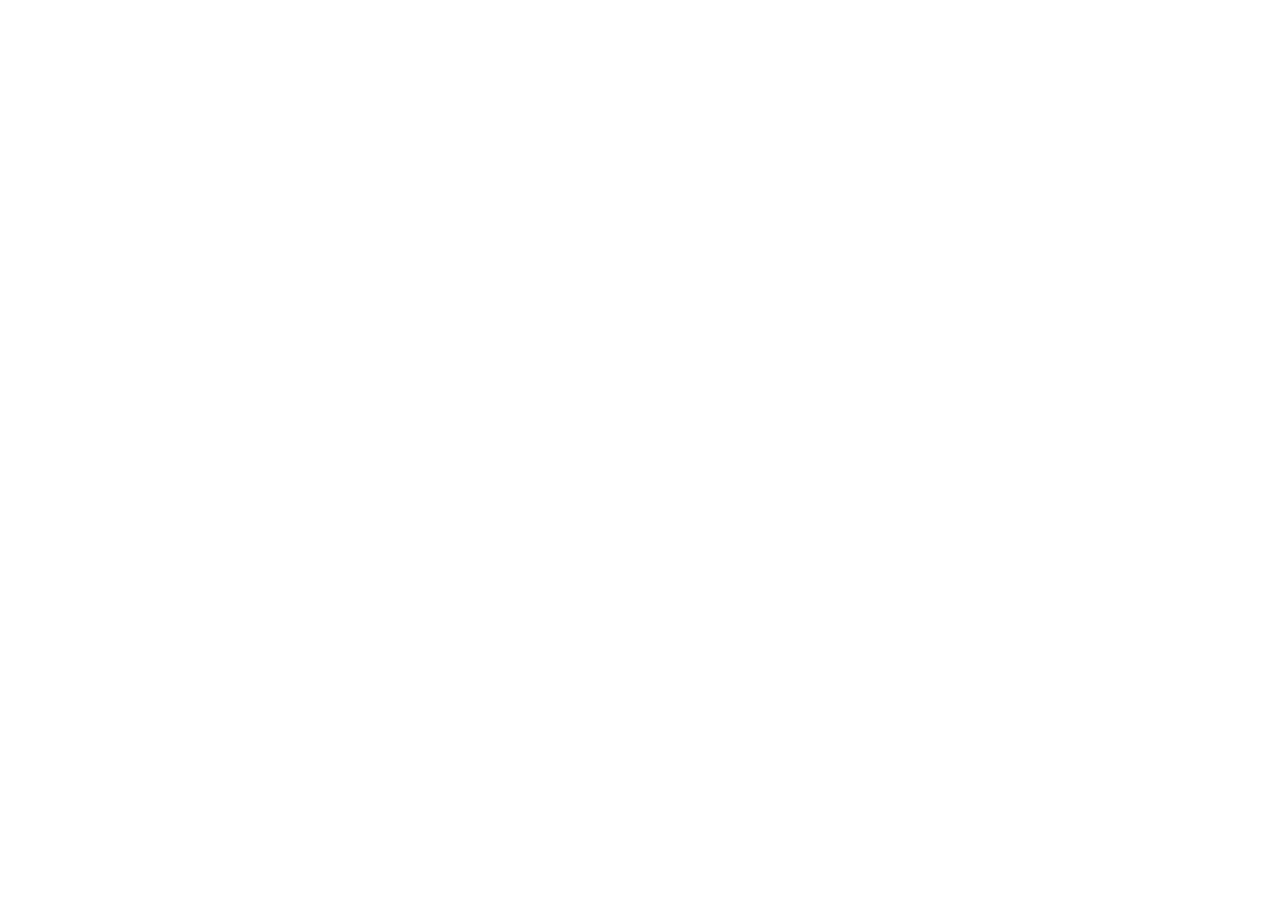
==== index.html @ dc9f0c4c "innitial commit" ====
<!DOCTYPE html>
<html lang="en">
<head>
    <meta charset="UTF-8">
    <meta name="viewport" content="width=device-width, initial-scale=1.0">
    <link rel="shortcut icon" href="assets/pokeball.png" type="image/x-icon">
    <title>Pokedex</title>
</head>
<body>
    
</body>
</html>
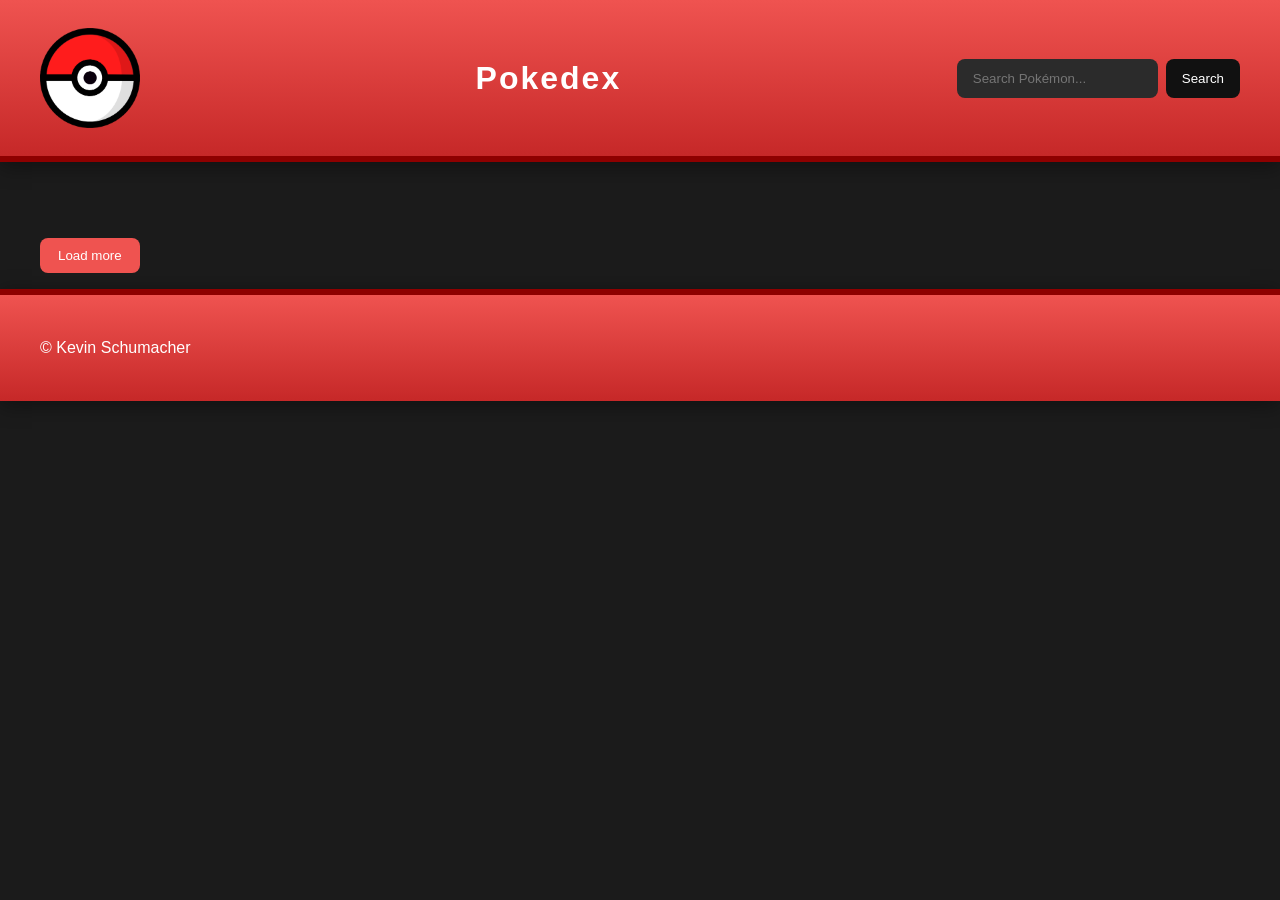
==== commit 800fa97d: "forgot to commit, projekt with comments, only function missing search bar" ====
--- a/index.html
+++ b/index.html
@@ -1,12 +1,65 @@
 <!DOCTYPE html>
 <html lang="en">
+
 <head>
     <meta charset="UTF-8">
     <meta name="viewport" content="width=device-width, initial-scale=1.0">
     <link rel="shortcut icon" href="assets/pokeball.png" type="image/x-icon">
     <title>Pokedex</title>
+
+    <link rel="stylesheet" href="style.css">
+    <link rel="stylesheet" href="styles/pokemontypes.css">
+
+    <script src="scripts/template.js" defer></script>
+    <script src="script.js" defer></script>
 </head>
+
 <body>
-    
+
+    <header class="header">
+        <div class="container header-content">
+            <img src="assets/pokeball.png" alt="Pokeball">
+            <h1 class="logo">Pokedex</h1>
+
+            <div class="search-container">
+                <input type="text" id="searchInput" placeholder="Search Pokémon..." aria-label="Search Pokémon">
+                <button id="searchBtn">Search</button>
+            </div>
+        </div>
+    </header>
+
+    <main class="container">
+        <!-- Spinner -->
+        <div id="spinner" class="spinner hidden"></div>
+
+        <!-- Pokémon Cards -->
+        <div id="pokemonContainer" class="card-grid"></div>
+
+        <!-- Pagination -->
+        <div class="load-more-container">
+            <button id="prevBtn" style="display:none;">Previous</button>
+            <button id="loadMoreBtn">Load more</button>
+        </div>
+    </main>
+
+    <!-- Detail Dialog -->
+    <dialog id="detailDialog" class="dialog">
+        <div id="detailContent"></div>
+
+        <div class="dialog-nav">
+            <button onclick="showPreviousPokemonInDialog()">⬅</button>
+            <button onclick="showNextPokemonInDialog()">➡</button>
+        </div>
+
+        <button onclick="closePokemonDetailDialog()">Close</button>
+    </dialog>
+
+    <footer class="footer">
+        <div class="container footer-content">
+            <p>© Kevin Schumacher</p>
+        </div>
+    </footer>
+
 </body>
+
 </html>
--- a/style.css
+++ b/style.css
@@ -0,0 +1,368 @@
+body {
+    margin: 0;
+    font-family: 'Segoe UI', sans-serif;
+    background: #1b1b1b;
+    color: white;
+}
+
+/* Hidden elements */
+.hidden {
+    display: none;
+}
+
+/* Container */
+.container {
+    max-width: 1200px;
+    margin: 0 auto;
+    padding: 16px;
+}
+
+/* Header & Footer */
+.header,
+.footer {
+    background: linear-gradient(180deg, #ef5350, #c62828);
+    border-bottom: 6px solid #8e0000;
+    box-shadow: 0 4px 20px rgba(0, 0, 0, 0.4);
+    color: white;
+    padding: 12px 16px;
+    text-align: center;
+}
+
+header img {
+    height: 100px;
+    width: 100px;
+}
+
+.footer {
+    border-top: 6px solid #8e0000;
+    border-bottom: none;
+}
+
+.header-content,
+.footer-content {
+    display: flex;
+    align-items: center;
+    justify-content: space-between;
+}
+
+.logo {
+    font-size: 2rem;
+    letter-spacing: 2px;
+}
+
+/* Search */
+.search-container {
+    display: flex;
+    gap: 8px;
+}
+
+#searchInput {
+    padding: 12px 16px;
+    border-radius: 8px;
+    border: none;
+    outline: none;
+    background: #2b2b2b;
+    color: white;
+    flex: 1;
+}
+
+#searchBtn {
+    background: #111;
+    border-radius: 8px;
+    padding: 12px 16px;
+}
+
+#searchBtn:hover {
+    background: #333;
+}
+
+/* Grid */
+.card-grid {
+    display: grid;
+    grid-template-columns: repeat(auto-fill, minmax(160px, 1fr));
+    gap: 16px;
+    margin-top: 60px;
+}
+
+/* Card */
+.card {
+    border-radius: 14px;
+    padding: 16px;
+    text-align: center;
+    cursor: pointer;
+    transition: all 0.2s ease;
+    border: 2px solid transparent;
+}
+
+.card:hover {
+    transform: translateY(-6px) scale(1.03);
+    border-color: #ef5350;
+    box-shadow: 0 10px 25px rgba(0, 0, 0, 0.5);
+}
+
+.card img {
+    width: 100px;
+}
+
+.card h3 {
+    margin: 10px 0 6px;
+}
+
+.type-badge {
+    display: inline-block;
+    padding: 4px 10px;
+    border-radius: 999px;
+    font-size: 12px;
+    background: #ef5350;
+}
+
+/* Buttons */
+button {
+    padding: 10px 18px;
+    border-radius: 8px;
+    border: none;
+    background: #ef5350;
+    color: white;
+    cursor: pointer;
+    transition: 0.2s;
+}
+
+button:hover {
+    background: #c62828;
+}
+
+/* Spinner */
+.spinner {
+    width: 40px;
+    height: 40px;
+    border: 5px solid #444;
+    border-top: 5px solid #ef5350;
+    border-radius: 50%;
+    animation: spin 1s linear infinite;
+    margin: 30px auto;
+}
+
+@keyframes spin {
+    to {
+        transform: rotate(360deg);
+    }
+}
+
+/* Dialog */
+.dialog {
+    background: #111;
+    color: white;
+    border-radius: 20px;
+    border: 4px solid #ef5350;
+    padding: 20px;
+    width: 380px;
+    max-width: 90%;
+    /* max-height: 90vh; */
+    box-sizing: border-box;
+}
+
+dialog::backdrop {
+    background: rgba(0, 0, 0, 0.8);
+}
+
+.dialog img {
+    width: 150px;
+    max-width: 80%;
+}
+
+.stat-bar {
+    width: 100%;
+    height: 16px;
+    background: #333;
+    border-radius: 12px;
+    margin: 8px 0;
+    overflow: hidden;
+}
+
+.stat-fill {
+    height: 100%;
+    border-radius: 12px;
+    background: #ef5350;
+    transition: width 0.6s ease;
+}
+
+/* Scrollable stats container ONLY */
+.stats-container {
+    max-height: 250px;
+    /* Höhe des Scrollbereichs */
+    overflow-y: auto;
+    /* nur hier Scrollen erlauben */
+    padding-right: 8px;
+    /* Platz für Scrollbar */
+}
+
+/* Dialog Navigation */
+.dialog-nav {
+    display: flex;
+    justify-content: space-between;
+    margin-top: 20px;
+    gap: 10px;
+}
+
+/* Evolution */
+.evolution-chain {
+    display: flex;
+    justify-content: center;
+    align-items: center;
+    gap: 10px;
+    margin-top: 16px;
+    flex-wrap: wrap;
+}
+
+.evo-item {
+    width: 22%;
+    min-width: 40px;
+    text-align: center;
+    font-size: 0.75rem;
+}
+
+.evo-item img {
+    width: 100%;
+    max-width: 100%;
+}
+
+.evo-arrow {
+    font-size: 20px;
+}
+
+/* Responsive */
+@media (max-width: 600px) {
+    .header-content {
+        flex-direction: column;
+        gap: 10px;
+    }
+
+    .card-grid {
+        grid-template-columns: repeat(auto-fill, minmax(140px, 1fr));
+    }
+}
+
+@media (max-width: 480px) {
+    .card-grid {
+        grid-template-columns: repeat(auto-fill, minmax(120px, 1fr));
+    }
+
+    #searchInput {
+        padding: 10px;
+    }
+
+    #searchBtn {
+        padding: 10px;
+    }
+}
+
+@media (max-width: 360px) {
+    .card-grid {
+        grid-template-columns: repeat(auto-fill, minmax(100px, 1fr));
+    }
+
+    .dialog {
+        width: 90%;
+        max-height: 90vh;
+        padding: 16px;
+    }
+
+    .dialog img {
+        width: 100px;
+        max-width: 60%;
+    }
+
+    .dialog-nav {
+        flex-direction: column;
+        gap: 8px;
+    }
+
+    .evolution-chain {
+        gap: 6px;
+    }
+
+    .logo {
+        font-size: 1.5rem;
+    }
+
+    button {
+        padding: 8px 12px;
+    }
+
+    .dialog h3 {
+        font-size: 1rem;
+    }
+
+    .type-badge {
+        font-size: 10px;
+        padding: 2px 6px;
+    }
+
+    .stat-bar {
+        height: 12px;
+    }
+
+    .evo-item {
+        width: 22%;
+        min-width: 40px;
+        font-size: 0.75rem;
+    }
+
+    .evo-item img {
+        width: 100%;
+        max-width: 100%;
+    }
+
+    .evo-arrow {
+        font-size: 16px;
+    }
+}
+
+@media (max-width: 320px) {
+    .card-grid {
+        grid-template-columns: repeat(auto-fill, minmax(90px, 1fr));
+    }
+
+    .dialog {
+        width: 90%;
+        max-height: 90vh;
+        padding: 12px;
+    }
+
+    .dialog img {
+        width: 100px;
+    }
+
+    .logo {
+        font-size: 1.2rem;
+    }
+
+    button {
+        padding: 6px 10px;
+        font-size: 12px;
+    }
+
+    .search-container {
+        flex-direction: column;
+    }
+
+    #searchInput,
+    #searchBtn {
+        width: 100%;
+    }
+
+    .evo-item {
+        width: 24%;
+        min-width: 35px;
+        font-size: 0.7rem;
+    }
+
+    .evo-item img {
+        width: 100%;
+        max-width: 100%;
+    }
+
+    .evo-arrow {
+        font-size: 14px;
+    }
+}
--- a/styles/pokemontypes.css
+++ b/styles/pokemontypes.css
@@ -0,0 +1,71 @@
+.fire {
+    background-color: #f08030;
+}
+
+.water {
+    background-color: #6890f0;
+}
+
+.grass {
+    background-color: #78c850;
+}
+
+.electric {
+    background-color: #f8d030;
+}
+
+.ice {
+    background-color: #98d8d8;
+}
+
+.fighting {
+    background-color: #c03028;
+}
+
+.poison {
+    background-color: #a040a0;
+}
+
+.ground {
+    background-color: #e0c068;
+}
+
+.flying {
+    background-color: #a890f0;
+}
+
+.psychic {
+    background-color: #f85888;
+}
+
+.bug {
+    background-color: #a8b820;
+}
+
+.rock {
+    background-color: #b8a038;
+}
+
+.ghost {
+    background-color: #705898;
+}
+
+.dragon {
+    background-color: #7038f8;
+}
+
+.dark {
+    background-color: #705848;
+}
+
+.steel {
+    background-color: #b8b8d0;
+}
+
+.fairy {
+    background-color: #ee99ac;
+}
+
+.normal {
+    background-color: #a8a878;
+}
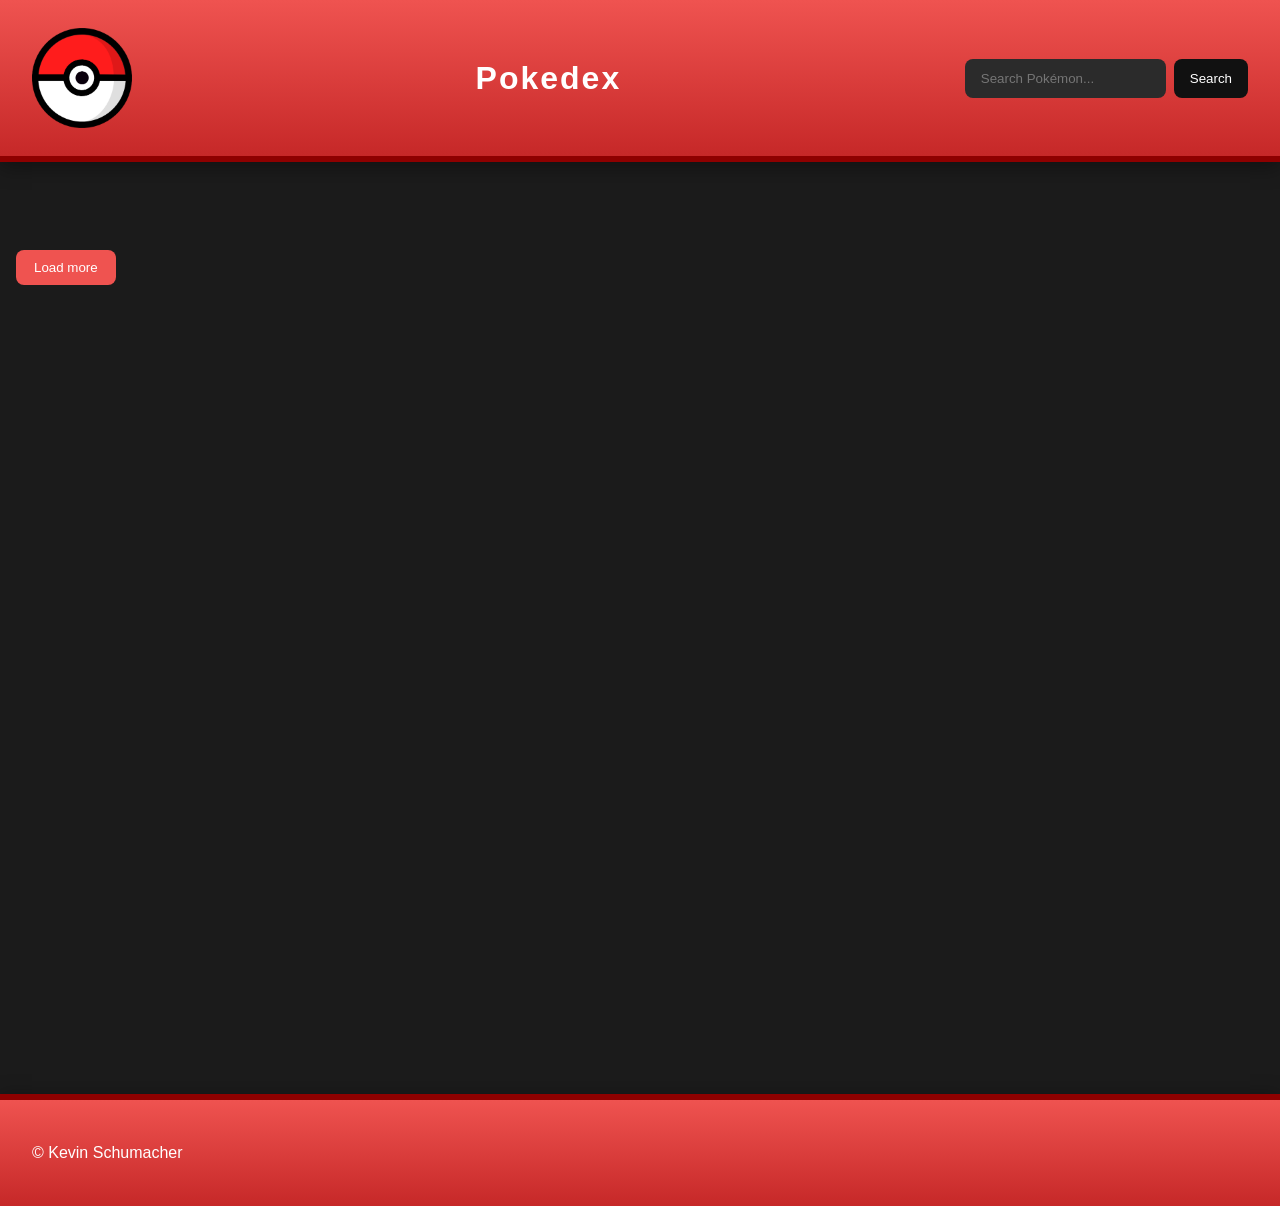
==== commit de7eff38: "refactor: better projekt structer, functions smaller and with helping functions added, feat: search " ====
--- a/index.html
+++ b/index.html
@@ -10,8 +10,7 @@
     <link rel="stylesheet" href="style.css">
     <link rel="stylesheet" href="styles/pokemontypes.css">
 
-    <script src="scripts/template.js" defer></script>
-    <script src="script.js" defer></script>
+    <script type="module" src="script.js"></script>
 </head>
 
 <body>
@@ -24,34 +23,31 @@
             <div class="search-container">
                 <input type="text" id="searchInput" placeholder="Search Pokémon..." aria-label="Search Pokémon">
                 <button id="searchBtn">Search</button>
+                <button id="backBtn" style="display:none;">✕ Back</button>
             </div>
         </div>
     </header>
 
-    <main class="container">
-        <!-- Spinner -->
+    <main class="container fullheight">
         <div id="spinner" class="spinner hidden"></div>
 
-        <!-- Pokémon Cards -->
         <div id="pokemonContainer" class="card-grid"></div>
 
-        <!-- Pagination -->
         <div class="load-more-container">
             <button id="prevBtn" style="display:none;">Previous</button>
             <button id="loadMoreBtn">Load more</button>
         </div>
     </main>
 
-    <!-- Detail Dialog -->
     <dialog id="detailDialog" class="dialog">
         <div id="detailContent"></div>
 
         <div class="dialog-nav">
-            <button onclick="showPreviousPokemonInDialog()">⬅</button>
-            <button onclick="showNextPokemonInDialog()">➡</button>
+            <button id="prevDialogBtn">⬅</button>
+            <button id="nextDialogBtn">➡</button>
         </div>
 
-        <button onclick="closePokemonDetailDialog()">Close</button>
+        <button id="closeDialogBtn">Close</button>
     </dialog>
 
     <footer class="footer">
--- a/style.css
+++ b/style.css
@@ -5,16 +5,19 @@
     color: white;
 }
 
-/* Hidden elements */
 .hidden {
     display: none;
 }
 
 /* Container */
 .container {
-    max-width: 1200px;
+    max-width: 1440px;
     margin: 0 auto;
     padding: 16px;
+}
+
+.fullheight {
+    height: 100dvh;
 }
 
 /* Header & Footer */
@@ -129,6 +132,21 @@
 
 button:hover {
     background: #c62828;
+}
+
+.load-more-container {
+    padding-top: 12px;
+}
+
+#backBtn {
+    background: #2b2b2b;
+    color: #ef5350;
+    border: 2px solid #ef5350;
+}
+
+#backBtn:hover {
+    background: #ef5350;
+    color: white;
 }
 
 /* Spinner */
@@ -157,7 +175,6 @@
     padding: 20px;
     width: 380px;
     max-width: 90%;
-    /* max-height: 90vh; */
     box-sizing: border-box;
 }
 
@@ -186,14 +203,10 @@
     transition: width 0.6s ease;
 }
 
-/* Scrollable stats container ONLY */
 .stats-container {
     max-height: 250px;
-    /* Höhe des Scrollbereichs */
     overflow-y: auto;
-    /* nur hier Scrollen erlauben */
     padding-right: 8px;
-    /* Platz für Scrollbar */
 }
 
 /* Dialog Navigation */
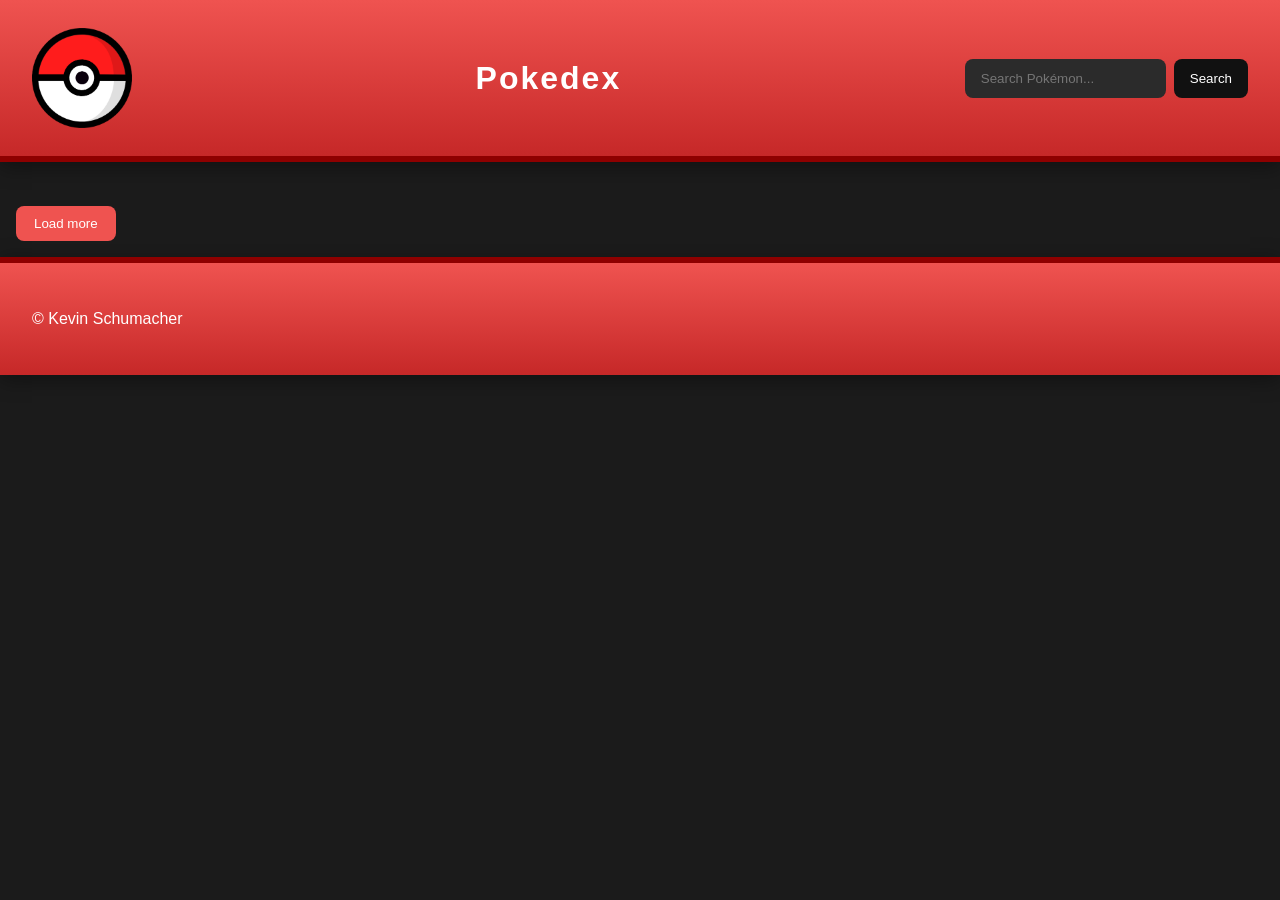
==== commit 40c94aa0: "feedback: style adjusted, loaded pokemon underneath, previous button deleted, fontsize adjustet," ====
--- a/index.html
+++ b/index.html
@@ -28,26 +28,24 @@
         </div>
     </header>
 
-    <main class="container fullheight">
+    <main class="container">
         <div id="spinner" class="spinner hidden"></div>
 
         <div id="pokemonContainer" class="card-grid"></div>
 
         <div class="load-more-container">
-            <button id="prevBtn" style="display:none;">Previous</button>
             <button id="loadMoreBtn">Load more</button>
         </div>
     </main>
 
     <dialog id="detailDialog" class="dialog">
+        <button id="closeDialogBtn" class="close-btn">✕</button>
         <div id="detailContent"></div>
 
         <div class="dialog-nav">
             <button id="prevDialogBtn">⬅</button>
             <button id="nextDialogBtn">➡</button>
         </div>
-
-        <button id="closeDialogBtn">Close</button>
     </dialog>
 
     <footer class="footer">
@@ -55,7 +53,6 @@
             <p>© Kevin Schumacher</p>
         </div>
     </footer>
-
 </body>
 
 </html>
--- a/style.css
+++ b/style.css
@@ -1,6 +1,9 @@
+/* Base */
 body {
     margin: 0;
     font-family: 'Segoe UI', sans-serif;
+    font-size: 16px;
+    line-height: 1.5;
     background: #1b1b1b;
     color: white;
 }
@@ -9,15 +12,44 @@
     display: none;
 }
 
-/* Container */
+/* Typography */
+h1 {
+    font-size: 2rem;
+}
+
+h2 {
+    font-size: 1.75rem;
+}
+
+h3 {
+    font-size: 1.5rem;
+}
+
+h4 {
+    font-size: 1.25rem;
+}
+
+h5 {
+    font-size: 1rem;
+}
+
+h6 {
+    font-size: 0.875rem;
+}
+
+/* Layout */
 .container {
     max-width: 1440px;
     margin: 0 auto;
     padding: 16px;
 }
 
-.fullheight {
-    height: 100dvh;
+main {
+    display: flex;
+    flex-direction: column;
+    flex: 1;
+    padding: 16px;
+    gap: 16px;
 }
 
 /* Header & Footer */
@@ -31,21 +63,21 @@
     text-align: center;
 }
 
+.footer {
+    border-top: 6px solid #8e0000;
+    border-bottom: none;
+}
+
+.header-content,
+.footer-content {
+    display: flex;
+    align-items: center;
+    justify-content: space-between;
+}
+
 header img {
     height: 100px;
     width: 100px;
-}
-
-.footer {
-    border-top: 6px solid #8e0000;
-    border-bottom: none;
-}
-
-.header-content,
-.footer-content {
-    display: flex;
-    align-items: center;
-    justify-content: space-between;
 }
 
 .logo {
@@ -79,15 +111,43 @@
     background: #333;
 }
 
-/* Grid */
+/* Buttons */
+button {
+    padding: 10px 18px;
+    border-radius: 8px;
+    border: none;
+    background: #ef5350;
+    color: white;
+    cursor: pointer;
+    transition: 0.2s;
+}
+
+button:hover {
+    background: #c62828;
+}
+
+#backBtn {
+    background: #2b2b2b;
+    color: #ef5350;
+    border: 2px solid #ef5350;
+}
+
+#backBtn:hover {
+    background: #ef5350;
+    color: white;
+}
+
+.load-more-container {
+    padding-top: 12px;
+}
+
+/* Cards */
 .card-grid {
     display: grid;
     grid-template-columns: repeat(auto-fill, minmax(160px, 1fr));
     gap: 16px;
-    margin-top: 60px;
-}
-
-/* Card */
+}
+
 .card {
     border-radius: 14px;
     padding: 16px;
@@ -95,6 +155,9 @@
     cursor: pointer;
     transition: all 0.2s ease;
     border: 2px solid transparent;
+    display: flex;
+    flex-direction: column;
+    align-items: center;
 }
 
 .card:hover {
@@ -117,36 +180,6 @@
     border-radius: 999px;
     font-size: 12px;
     background: #ef5350;
-}
-
-/* Buttons */
-button {
-    padding: 10px 18px;
-    border-radius: 8px;
-    border: none;
-    background: #ef5350;
-    color: white;
-    cursor: pointer;
-    transition: 0.2s;
-}
-
-button:hover {
-    background: #c62828;
-}
-
-.load-more-container {
-    padding-top: 12px;
-}
-
-#backBtn {
-    background: #2b2b2b;
-    color: #ef5350;
-    border: 2px solid #ef5350;
-}
-
-#backBtn:hover {
-    background: #ef5350;
-    color: white;
 }
 
 /* Spinner */
@@ -178,13 +211,90 @@
     box-sizing: border-box;
 }
 
+.dialog[open] {
+    position: relative;
+    width: 420px;
+    max-width: 92vw;
+    height: 620px;
+    max-height: 92vh;
+    display: flex;
+    flex-direction: column;
+    overflow: hidden;
+}
+
 dialog::backdrop {
     background: rgba(0, 0, 0, 0.8);
+}
+
+.close-btn {
+    position: absolute;
+    top: 12px;
+    right: 12px;
+    background: transparent;
+    border: 2px solid #ef5350;
+    color: #ef5350;
+    width: 34px;
+    height: 34px;
+    border-radius: 50%;
+    padding: 0;
+    font-size: 15px;
+    line-height: 1;
+    display: flex;
+    align-items: center;
+    justify-content: center;
+    cursor: pointer;
+    transition: 0.2s;
+    z-index: 10;
+    flex-shrink: 0;
+}
+
+.close-btn:hover {
+    background: #ef5350;
+    color: white;
+}
+
+#detailContent {
+    flex: 1;
+    overflow-y: auto;
+    padding-right: 4px;
+}
+
+.dialog-nav {
+    display: flex;
+    justify-content: space-between;
+    margin-top: 20px;
+    gap: 10px;
+}
+
+/* Pokemon Detail */
+.pokemon-detail-header {
+    display: flex;
+    justify-content: center;
+    align-items: center;
+    text-align: center;
+    flex-direction: column;
+    gap: 8px;
+}
+
+.pokemon-detail-img {
+    display: flex;
+    align-items: center;
+    justify-content: center;
+    margin: 0 auto;
+    max-width: 100%;
+    height: auto;
 }
 
 .dialog img {
     width: 150px;
     max-width: 80%;
+}
+
+/* Stats */
+.stats-container {
+    max-height: 250px;
+    overflow-y: auto;
+    padding-right: 8px;
 }
 
 .stat-bar {
@@ -203,20 +313,6 @@
     transition: width 0.6s ease;
 }
 
-.stats-container {
-    max-height: 250px;
-    overflow-y: auto;
-    padding-right: 8px;
-}
-
-/* Dialog Navigation */
-.dialog-nav {
-    display: flex;
-    justify-content: space-between;
-    margin-top: 20px;
-    gap: 10px;
-}
-
 /* Evolution */
 .evolution-chain {
     display: flex;
@@ -231,7 +327,6 @@
     width: 22%;
     min-width: 40px;
     text-align: center;
-    font-size: 0.75rem;
 }
 
 .evo-item img {
@@ -243,7 +338,59 @@
     font-size: 20px;
 }
 
-/* Responsive */
+/* Accordion */
+.accordion {
+    margin-top: 10px;
+    border: 1px solid #333;
+    border-radius: 10px;
+    overflow: hidden;
+}
+
+.accordion-btn {
+    width: 100%;
+    background: #1e1e1e;
+    color: white;
+    border: none;
+    padding: 12px 16px;
+    text-align: left;
+    font-size: 1rem;
+    font-weight: 600;
+    cursor: pointer;
+    display: flex;
+    justify-content: space-between;
+    align-items: center;
+    border-radius: 0;
+    transition: background 0.2s;
+}
+
+.accordion-btn:hover {
+    background: #2a2a2a;
+}
+
+.accordion-arrow {
+    font-size: 12px;
+    transition: transform 0.3s ease;
+    display: inline-block;
+}
+
+.accordion-btn.open .accordion-arrow {
+    transform: rotate(180deg);
+}
+
+.accordion-body {
+    max-height: 0;
+    overflow: hidden;
+    transition: max-height 0.35s ease, padding 0.2s ease;
+    padding: 0 16px;
+    background: #161616;
+}
+
+.accordion-body.open {
+    max-height: 400px;
+    padding: 12px 16px;
+}
+
+/* Respoonsive */
 @media (max-width: 600px) {
     .header-content {
         flex-direction: column;
@@ -253,6 +400,18 @@
     .card-grid {
         grid-template-columns: repeat(auto-fill, minmax(140px, 1fr));
     }
+
+    h1 {
+        font-size: 1.8rem;
+    }
+
+    h2 {
+        font-size: 1.6rem;
+    }
+
+    h3 {
+        font-size: 1.4rem;
+    }
 }
 
 @media (max-width: 480px) {
@@ -260,18 +419,29 @@
         grid-template-columns: repeat(auto-fill, minmax(120px, 1fr));
     }
 
-    #searchInput {
-        padding: 10px;
-    }
-
+    #searchInput,
     #searchBtn {
         padding: 10px;
     }
+
+    h1 {
+        font-size: 1.6rem;
+    }
+
+    h2 {
+        font-size: 1.4rem;
+    }
+
+    h3 {
+        font-size: 1.2rem;
+    }
 }
 
 @media (max-width: 360px) {
     .card-grid {
-        grid-template-columns: repeat(auto-fill, minmax(100px, 1fr));
+        display: flex;
+        flex-direction: column;
+        gap: 12px;
     }
 
     .dialog {
@@ -290,50 +460,28 @@
         gap: 8px;
     }
 
-    .evolution-chain {
-        gap: 6px;
-    }
-
     .logo {
         font-size: 1.5rem;
     }
 
-    button {
-        padding: 8px 12px;
-    }
-
-    .dialog h3 {
-        font-size: 1rem;
-    }
-
-    .type-badge {
-        font-size: 10px;
-        padding: 2px 6px;
-    }
-
-    .stat-bar {
-        height: 12px;
-    }
-
-    .evo-item {
-        width: 22%;
-        min-width: 40px;
-        font-size: 0.75rem;
-    }
-
-    .evo-item img {
-        width: 100%;
-        max-width: 100%;
-    }
-
-    .evo-arrow {
-        font-size: 16px;
+    h1 {
+        font-size: 1.4rem;
+    }
+
+    h2 {
+        font-size: 1.2rem;
+    }
+
+    h3 {
+        font-size: 1.1rem;
     }
 }
 
 @media (max-width: 320px) {
     .card-grid {
-        grid-template-columns: repeat(auto-fill, minmax(90px, 1fr));
+        display: flex;
+        flex-direction: column;
+        gap: 10px;
     }
 
     .dialog {
@@ -364,18 +512,15 @@
         width: 100%;
     }
 
-    .evo-item {
-        width: 24%;
-        min-width: 35px;
-        font-size: 0.7rem;
-    }
-
-    .evo-item img {
-        width: 100%;
-        max-width: 100%;
-    }
-
-    .evo-arrow {
-        font-size: 14px;
+    h1 {
+        font-size: 1.2rem;
+    }
+
+    h2 {
+        font-size: 1.1rem;
+    }
+
+    h3 {
+        font-size: 1rem;
     }
 }
--- a/styles/pokemontypes.css
+++ b/styles/pokemontypes.css
@@ -1,71 +1,107 @@
 .fire {
     background-color: #f08030;
+    border: 2px solid #ffffff;
+    box-shadow: 0 0 0 2px rgba(0, 0, 0, 0.2);
 }
 
 .water {
     background-color: #6890f0;
+    border: 2px solid #ffffff;
+    box-shadow: 0 0 0 2px rgba(0, 0, 0, 0.2);
 }
 
 .grass {
     background-color: #78c850;
+    border: 2px solid #ffffff;
+    box-shadow: 0 0 0 2px rgba(0, 0, 0, 0.2);
 }
 
 .electric {
     background-color: #f8d030;
+    border: 2px solid #ffffff;
+    box-shadow: 0 0 0 2px rgba(0, 0, 0, 0.2);
 }
 
 .ice {
     background-color: #98d8d8;
+    border: 2px solid #ffffff;
+    box-shadow: 0 0 0 2px rgba(0, 0, 0, 0.2);
 }
 
 .fighting {
     background-color: #c03028;
+    border: 2px solid #ffffff;
+    box-shadow: 0 0 0 2px rgba(0, 0, 0, 0.2);
 }
 
 .poison {
     background-color: #a040a0;
+    border: 2px solid #ffffff;
+    box-shadow: 0 0 0 2px rgba(0, 0, 0, 0.2);
 }
 
 .ground {
     background-color: #e0c068;
+    border: 2px solid #ffffff;
+    box-shadow: 0 0 0 2px rgba(0, 0, 0, 0.2);
 }
 
 .flying {
     background-color: #a890f0;
+    border: 2px solid #ffffff;
+    box-shadow: 0 0 0 2px rgba(0, 0, 0, 0.2);
 }
 
 .psychic {
     background-color: #f85888;
+    border: 2px solid #ffffff;
+    box-shadow: 0 0 0 2px rgba(0, 0, 0, 0.2);
 }
 
 .bug {
     background-color: #a8b820;
+    border: 2px solid #ffffff;
+    box-shadow: 0 0 0 2px rgba(0, 0, 0, 0.2);
 }
 
 .rock {
     background-color: #b8a038;
+    border: 2px solid #ffffff;
+    box-shadow: 0 0 0 2px rgba(0, 0, 0, 0.2);
 }
 
 .ghost {
     background-color: #705898;
+    border: 2px solid #ffffff;
+    box-shadow: 0 0 0 2px rgba(0, 0, 0, 0.2);
 }
 
 .dragon {
     background-color: #7038f8;
+    border: 2px solid #ffffff;
+    box-shadow: 0 0 0 2px rgba(0, 0, 0, 0.2);
 }
 
 .dark {
     background-color: #705848;
+    border: 2px solid #ffffff;
+    box-shadow: 0 0 0 2px rgba(0, 0, 0, 0.2);
 }
 
 .steel {
     background-color: #b8b8d0;
+    border: 2px solid #ffffff;
+    box-shadow: 0 0 0 2px rgba(0, 0, 0, 0.2);
 }
 
 .fairy {
     background-color: #ee99ac;
+    border: 2px solid #ffffff;
+    box-shadow: 0 0 0 2px rgba(0, 0, 0, 0.2);
 }
 
 .normal {
     background-color: #a8a878;
+    border: 2px solid #ffffff;
+    box-shadow: 0 0 0 2px rgba(0, 0, 0, 0.2);
 }
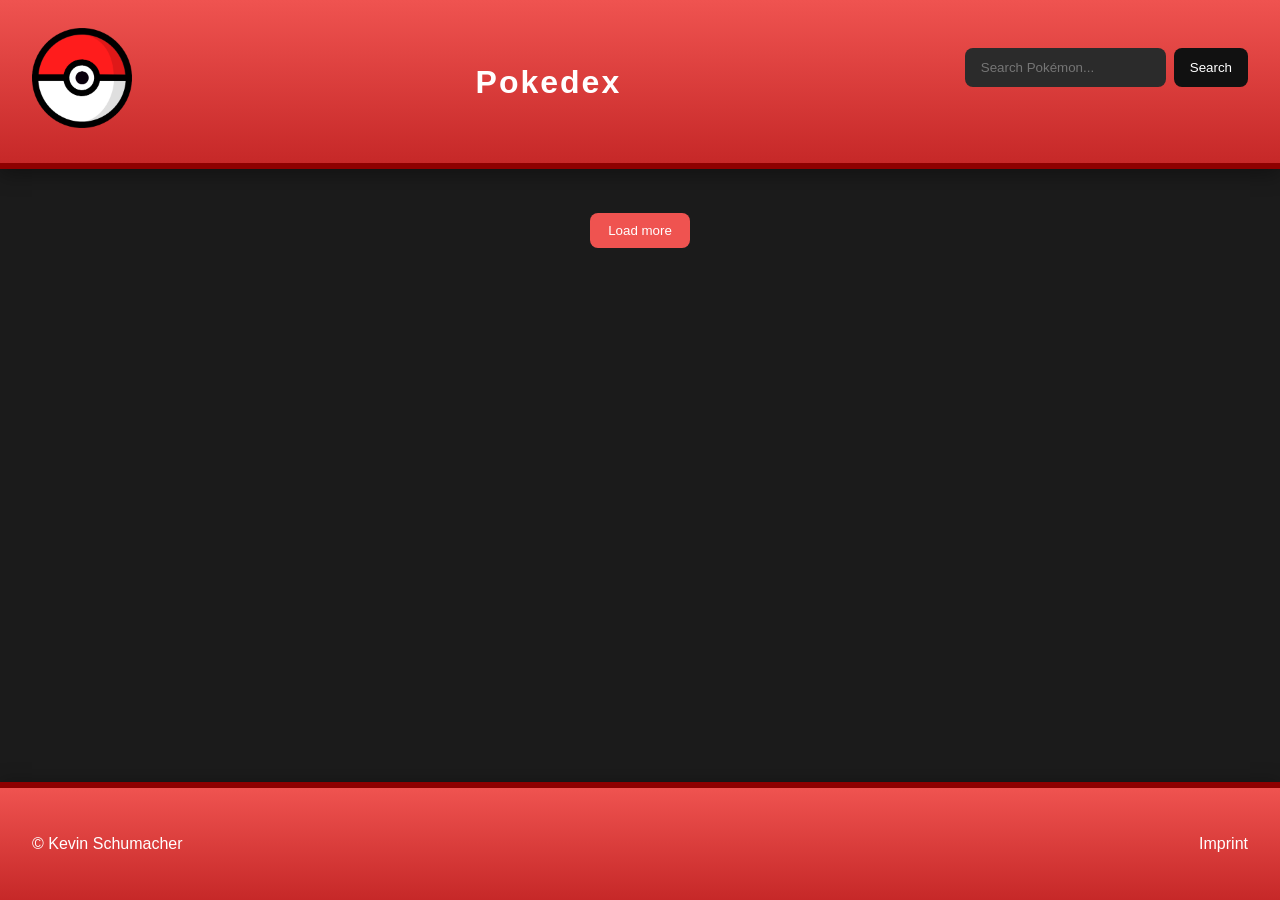
==== commit 2cfee4fd: "feat: enhance search functionality with error handling and UI improvements" ====
--- a/index.html
+++ b/index.html
@@ -1,58 +1,66 @@
-<!DOCTYPE html>
+<!doctype html>
 <html lang="en">
-
-<head>
-    <meta charset="UTF-8">
-    <meta name="viewport" content="width=device-width, initial-scale=1.0">
-    <link rel="shortcut icon" href="assets/pokeball.png" type="image/x-icon">
+  <head>
+    <meta charset="UTF-8" />
+    <meta name="viewport" content="width=device-width, initial-scale=1.0" />
+    <link rel="shortcut icon" href="assets/pokeball.png" type="image/x-icon" />
     <title>Pokedex</title>
 
-    <link rel="stylesheet" href="style.css">
-    <link rel="stylesheet" href="styles/pokemontypes.css">
+    <link rel="stylesheet" href="style.css" />
+    <link rel="stylesheet" href="styles/pokemontypes.css" />
 
     <script type="module" src="script.js"></script>
-</head>
+  </head>
 
-<body>
+  <body>
+    <header class="header">
+      <div class="container header-content">
+        <a href="index.html">
+          <img src="assets/pokeball.png" alt="Pokeball"
+        /></a>
+        <h1 class="logo">Pokedex</h1>
 
-    <header class="header">
-        <div class="container header-content">
-            <img src="assets/pokeball.png" alt="Pokeball">
-            <h1 class="logo">Pokedex</h1>
-
-            <div class="search-container">
-                <input type="text" id="searchInput" placeholder="Search Pokémon..." aria-label="Search Pokémon">
-                <button id="searchBtn">Search</button>
-                <button id="backBtn" style="display:none;">✕ Back</button>
-            </div>
+        <div class="search-area">
+          <div class="search-container">
+            <input
+              type="text"
+              id="searchInput"
+              placeholder="Search Pokémon..."
+              aria-label="Search Pokémon"
+            />
+            <button id="searchBtn">Search</button>
+            <button id="backBtn" style="display: none">✕ Back</button>
+          </div>
+          <p id="searchError" class="search-error" aria-live="polite"></p>
         </div>
+      </div>
     </header>
 
     <main class="container">
-        <div id="spinner" class="spinner hidden"></div>
+      <div id="spinner" class="spinner hidden"></div>
 
-        <div id="pokemonContainer" class="card-grid"></div>
+      <div id="pokemonContainer" class="card-flex"></div>
 
-        <div class="load-more-container">
-            <button id="loadMoreBtn">Load more</button>
-        </div>
+      <div class="load-more-container">
+        <button id="loadMoreBtn">Load more</button>
+      </div>
     </main>
 
     <dialog id="detailDialog" class="dialog">
-        <button id="closeDialogBtn" class="close-btn">✕</button>
-        <div id="detailContent"></div>
+      <button id="closeDialogBtn" class="close-btn">✕</button>
+      <div id="detailContent"></div>
 
-        <div class="dialog-nav">
-            <button id="prevDialogBtn">⬅</button>
-            <button id="nextDialogBtn">➡</button>
-        </div>
+      <div class="dialog-nav">
+        <button id="prevDialogBtn">⬅</button>
+        <button id="nextDialogBtn">➡</button>
+      </div>
     </dialog>
 
     <footer class="footer">
-        <div class="container footer-content">
-            <p>© Kevin Schumacher</p>
-        </div>
+      <div class="container footer-content">
+        <p>© Kevin Schumacher</p>
+        <a href="imprint_current.html">Imprint</a>
+      </div>
     </footer>
-</body>
-
-</html>+  </body>
+</html>
--- a/style.css
+++ b/style.css
@@ -1,526 +1,620 @@
-/* Base */
+/* ============================================================
+   BASE – Reset & globale Grundeinstellungen
+   ============================================================ */
 body {
-    margin: 0;
-    font-family: 'Segoe UI', sans-serif;
-    font-size: 16px;
-    line-height: 1.5;
-    background: #1b1b1b;
-    color: white;
-}
-
+  display: flex;
+  flex-direction: column; /* Header, Main, Footer vertikal stapeln */
+  margin: 0;
+  font-family: "Segoe UI", sans-serif;
+  font-size: 16px;
+  line-height: 1.5;
+  background: #1b1b1b;
+  color: white;
+  min-height: 100dvh; /* Volle Viewport-Höhe; Footer bleibt unten */
+}
+
+/* Utility-Klasse zum schnellen Verstecken von Elementen per JS */
 .hidden {
-    display: none;
-}
-
-/* Typography */
+  display: none;
+}
+
+/* ============================================================
+   TYPOGRAPHY – Überschriften-Hierarchie
+   ============================================================ */
 h1 {
-    font-size: 2rem;
-}
-
+  font-size: 2rem;
+}
 h2 {
-    font-size: 1.75rem;
-}
-
+  font-size: 1.75rem;
+}
 h3 {
-    font-size: 1.5rem;
-}
-
+  font-size: 1.5rem;
+}
 h4 {
-    font-size: 1.25rem;
-}
-
+  font-size: 1.25rem;
+}
 h5 {
-    font-size: 1rem;
-}
-
+  font-size: 1rem;
+}
 h6 {
-    font-size: 0.875rem;
-}
-
-/* Layout */
+  font-size: 0.875rem;
+}
+
+a {
+  text-decoration: none;
+  color: white;
+}
+
+a:hover {
+  color: #8e0000; /* Dunkelrot als Hover-Signal */
+}
+
+/* ============================================================
+   LAYOUT – Zentrierter Content-Wrapper und Main-Bereich
+   ============================================================ */
+
+/* Zentriert den Inhalt und begrenzt die maximale Breite auf 1440 px */
 .container {
-    max-width: 1440px;
-    margin: 0 auto;
-    padding: 16px;
-}
-
+  max-width: 1440px;
+  margin: 0 auto;
+  padding: 16px;
+}
+
+/* Main wächst flexibel, um den Platz zwischen Header und Footer zu füllen */
 main {
+  display: flex;
+  flex-direction: column;
+  flex: 1;
+  padding: 16px;
+  gap: 16px;
+}
+
+/* ============================================================
+   HEADER & FOOTER – Roter Gradientenbalken oben und unten
+   ============================================================ */
+.header,
+.footer {
+  background: linear-gradient(180deg, #ef5350, #c62828);
+  border-bottom: 6px solid #8e0000;
+  box-shadow: 0 4px 20px rgba(0, 0, 0, 0.4);
+  color: white;
+  padding: 12px 16px;
+  text-align: center;
+}
+
+/* Footer: Rahmen oben statt unten */
+.footer {
+  border-top: 6px solid #8e0000;
+  border-bottom: none;
+}
+
+/* Flex-Zeile: Logo links, Suche rechts */
+.header-content,
+.footer-content {
+  display: flex;
+  align-items: center;
+  justify-content: space-between;
+}
+
+header img {
+  height: 100px;
+  width: 100px;
+}
+
+.logo {
+  font-size: 2rem;
+  letter-spacing: 2px;
+}
+
+/* ============================================================
+   SEARCH – Suchleiste mit Input und Buttons
+   ============================================================ */
+.search-container {
+  display: flex;
+  gap: 8px;
+}
+
+.search-area {
+  display: flex;
+  flex-direction: column;
+}
+
+.search-error {
+  min-height: 24px;
+  margin: 4px 0 0;
+  color: #ffb3b3;
+  font-size: 0.875rem;
+  visibility: hidden;
+}
+
+.search-error.visible {
+  visibility: visible;
+}
+
+#searchInput {
+  padding: 12px 16px;
+  border-radius: 8px;
+  border: none;
+  outline: none;
+  background: #2b2b2b;
+  color: white;
+  flex: 1;
+}
+
+#searchBtn {
+  background: #111;
+  border-radius: 8px;
+  padding: 12px 16px;
+}
+
+#searchBtn:hover {
+  background: #333;
+}
+
+/* ============================================================
+   BUTTONS – Globale Button-Stile und Varianten
+   ============================================================ */
+button {
+  padding: 10px 18px;
+  border-radius: 8px;
+  border: none;
+  background: #ef5350; /* Primärfarbe Rot */
+  color: white;
+  cursor: pointer;
+  transition: 0.2s;
+}
+
+button:hover {
+  background: #c62828;
+}
+
+/* Zurück-Button: invertiertes Schema (Outline-Style) */
+#backBtn {
+  background: #2b2b2b;
+  color: #ef5350;
+  border: 2px solid #ef5350;
+}
+
+#backBtn:hover {
+  background: #ef5350;
+  color: white;
+}
+
+/* Zentrierter Bereich unterhalb des Grids für den Load-More-Button */
+.load-more-container {
+  display: flex;
+  justify-content: center;
+  align-items: center;
+  padding-top: 12px;
+}
+
+/* ============================================================
+   CARDS – Pokémon-Karten im Grid
+   ============================================================ */
+
+/* Flexbox-Grid: Karten umbrechen und zentrieren sich automatisch */
+.card-flex {
+  display: flex;
+  flex-wrap: wrap;
+  justify-content: center;
+  gap: 16px;
+}
+
+.card {
+  border-radius: 14px;
+  padding: 16px;
+  text-align: center;
+  cursor: pointer;
+  transition: all 0.2s ease;
+  border: 2px solid transparent; /* Transparenter Rahmen verhindert Layout-Shift beim Hover */
+  display: flex;
+  flex-direction: column;
+  align-items: center;
+  min-width: 200px;
+}
+
+/* Hover: Karte leicht anheben und roten Rahmen einblenden */
+.card:hover {
+  transform: translateY(-6px) scale(1.03);
+  border-color: #ef5350;
+  box-shadow: 0 10px 25px rgba(0, 0, 0, 0.5);
+}
+
+.card img {
+  width: 100px;
+}
+
+.card h3 {
+  margin: 10px 0 6px;
+}
+
+/* Typ-Badge (Pill): Hintergrundfarbe kommt aus pokemontypes.css */
+.type-badge {
+  display: inline-block;
+  padding: 4px 10px;
+  border-radius: 999px;
+  font-size: 16px;
+  background: #ef5350; /* Fallback, wird von Typ-Klassen überschrieben */
+}
+
+/* ============================================================
+   SPINNER – Vollbild-Ladeoverlay
+   ============================================================ */
+
+/* Überlagert die gesamte Seite mit einem halbtransparenten Hintergrund */
+.spinner {
+  position: fixed;
+  inset: 0;
+  z-index: 9999;
+  background: rgba(27, 27, 27, 0.92);
+  display: flex;
+  align-items: center;
+  justify-content: center;
+}
+
+.spinner.hidden {
+  display: none;
+}
+
+/* Spinning-Ring via ::after-Pseudoelement */
+.spinner::after {
+  content: "";
+  width: 64px;
+  height: 64px;
+  border: 7px solid #444;
+  border-top: 7px solid #ef5350; /* Roter Sektor dreht sich */
+  border-radius: 50%;
+  animation: spin 0.9s linear infinite;
+}
+
+@keyframes spin {
+  to {
+    transform: rotate(360deg);
+  }
+}
+
+/* ============================================================
+   DIALOG – Pokémon-Detailansicht als modaler Dialog
+   ============================================================ */
+.dialog {
+  background: #111;
+  color: white;
+  border-radius: 20px;
+  border: 4px solid #ef5350;
+  padding: 20px;
+  width: 380px;
+  max-width: 90%;
+  box-sizing: border-box;
+}
+
+/* Offener Dialog: Flex-Spalte, damit der Inhalt scrollbar bleibt
+   und die Nav-Buttons immer am unteren Rand sitzen */
+.dialog[open] {
+  width: 420px;
+  max-width: 92vw;
+  max-height: 92vh;
+  display: flex;
+  flex-direction: column;
+}
+
+/* Dunkler Backdrop hinter dem Dialog */
+dialog::backdrop {
+  background: rgba(0, 0, 0, 0.8);
+}
+
+/* Schließen-Button (✕): absolut positioniert in der oberen rechten Ecke */
+.close-btn {
+  position: absolute;
+  top: 12px;
+  right: 12px;
+  background: transparent;
+  border: 2px solid #ef5350;
+  color: #ef5350;
+  width: 34px;
+  height: 34px;
+  border-radius: 50%;
+  padding: 0;
+  font-size: 15px;
+  line-height: 1;
+  display: flex;
+  align-items: center;
+  justify-content: center;
+  cursor: pointer;
+  transition: 0.2s;
+  z-index: 10;
+  flex-shrink: 0;
+}
+
+.close-btn:hover {
+  background: #ef5350;
+  color: white;
+}
+
+/* Scrollbarer Inhaltsbereich des Dialogs */
+#detailContent {
+  flex: 1;
+  padding-right: 4px;
+}
+
+/* Navigations-Buttons (Vor/Zurück) am unteren Rand des Dialogs */
+.dialog-nav {
+  display: flex;
+  justify-content: space-between;
+  margin-top: 20px;
+  gap: 10px;
+}
+
+/* ============================================================
+   POKEMON DETAIL – Artwork und Header im Dialog
+   ============================================================ */
+.pokemon-detail-header {
+  align-items: center;
+  text-align: center;
+}
+
+.pokemon-detail-img {
+  display: flex;
+  align-items: center;
+  justify-content: center;
+  margin: 0 auto;
+  max-width: 100%;
+  height: auto;
+}
+
+.dialog img {
+  width: 150px;
+  max-width: 80%;
+}
+
+/* ============================================================
+   STATS – Stat-Balken im Akkordeon
+   ============================================================ */
+
+/* Begrenzung der Höhe, damit der Dialog nicht zu groß wird */
+.stats-container {
+  max-height: 250px;
+  padding-right: 8px;
+}
+
+.stat-row {
+  display: flex;
+  gap: 4px;
+}
+
+/* Äußerer Balken (Schiene) */
+.stat-bar {
+  width: 60%;
+  height: 16px;
+  background: #333;
+  border-radius: 12px;
+  margin: 8px 0;
+}
+
+/* Farbiger Füllbalken – Breite wird per JS animiert (0% → Zielwert) */
+.stat-fill {
+  height: 100%;
+  border-radius: 12px;
+  background: #ef5350;
+  transition: width 0.6s ease;
+}
+
+/* ============================================================
+   EVOLUTION – Evolutionskette horizontal darstellen
+   ============================================================ */
+.evolution-chain {
+  display: flex;
+  justify-content: center;
+  align-items: center;
+  gap: 10px;
+  flex-wrap: wrap;
+}
+
+.evo-item {
+  width: 22%;
+  min-width: 40px;
+  text-align: center;
+}
+
+.evo-item img {
+  width: 100%;
+  max-width: 100%;
+}
+
+.evo-arrow {
+  font-size: 20px;
+}
+
+/* ============================================================
+   ACCORDION – Ausklappbare Sektionen im Detail-Dialog
+   ============================================================ */
+.accordion {
+  margin-top: 10px;
+  border: 1px solid #333;
+  border-radius: 10px;
+  overflow: hidden; /* Verhindert, dass Inhalt aus dem abgerundeten Rahmen ragt */
+}
+
+/* Akkordeon-Kopfzeile */
+.accordion-btn {
+  width: 100%;
+  background: #1e1e1e;
+  color: white;
+  border: none;
+  padding: 12px 16px;
+  text-align: left;
+  font-size: 1rem;
+  font-weight: 600;
+  cursor: pointer;
+  display: flex;
+  justify-content: space-between;
+  align-items: center;
+  border-radius: 0;
+  transition: background 0.2s;
+}
+
+.accordion-btn:hover {
+  background: #2a2a2a;
+}
+
+/* Pfeil-Icon dreht sich beim Öffnen um 180° */
+.accordion-arrow {
+  font-size: 12px;
+  transition: transform 0.3s ease;
+  display: inline-block;
+}
+
+.accordion-btn.open .accordion-arrow {
+  transform: rotate(180deg);
+}
+
+/* Akkordeon-Körper: max-height-Trick für CSS-Animation (height: auto ist nicht animierbar) */
+.accordion-body {
+  max-height: 0;
+  transition:
+    max-height 0.35s ease,
+    padding 0.2s ease;
+  padding: 0 16px;
+  background: #161616;
+  overflow: hidden;
+}
+
+.accordion-body.open {
+  max-height: 400px;
+  padding: 12px 16px;
+}
+
+/* ============================================================
+   RESPONSIVE – Breakpoints für kleinere Bildschirme
+   ============================================================ */
+
+/* Tablets & kleine Desktops */
+@media (max-width: 600px) {
+  /* Header vertikal stapeln */
+  .header-content {
+    flex-direction: column;
+    gap: 10px;
+  }
+
+  .card-grid {
+    grid-template-columns: repeat(auto-fill, minmax(140px, 1fr));
+  }
+
+  h1 {
+    font-size: 1.8rem;
+  }
+  h2 {
+    font-size: 1.6rem;
+  }
+  h3 {
+    font-size: 1.4rem;
+  }
+}
+
+/* Smartphones */
+@media (max-width: 480px) {
+  .card-grid {
+    grid-template-columns: repeat(auto-fill, minmax(120px, 1fr));
+  }
+
+  #searchInput,
+  #searchBtn {
+    padding: 10px;
+  }
+
+  h1 {
+    font-size: 1.6rem;
+  }
+  h2 {
+    font-size: 1.4rem;
+  }
+  h3 {
+    font-size: 1.2rem;
+  }
+}
+
+/* Kleine Smartphones */
+@media (max-width: 360px) {
+  /* Grid auf einspaltige Listenansicht reduzieren */
+  .card-grid {
     display: flex;
     flex-direction: column;
-    flex: 1;
+    gap: 12px;
+  }
+
+  .dialog {
+    width: 90%;
+    max-height: 90vh;
     padding: 16px;
-    gap: 16px;
-}
-
-/* Header & Footer */
-.header,
-.footer {
-    background: linear-gradient(180deg, #ef5350, #c62828);
-    border-bottom: 6px solid #8e0000;
-    box-shadow: 0 4px 20px rgba(0, 0, 0, 0.4);
-    color: white;
-    padding: 12px 16px;
-    text-align: center;
-}
-
-.footer {
-    border-top: 6px solid #8e0000;
-    border-bottom: none;
-}
-
-.header-content,
-.footer-content {
-    display: flex;
-    align-items: center;
-    justify-content: space-between;
-}
-
-header img {
-    height: 100px;
+  }
+
+  .dialog img {
     width: 100px;
-}
-
-.logo {
-    font-size: 2rem;
-    letter-spacing: 2px;
-}
-
-/* Search */
-.search-container {
-    display: flex;
+    max-width: 60%;
+  }
+
+  /* Nav-Buttons untereinander */
+  .dialog-nav {
+    flex-direction: column;
     gap: 8px;
-}
-
-#searchInput {
-    padding: 12px 16px;
-    border-radius: 8px;
-    border: none;
-    outline: none;
-    background: #2b2b2b;
-    color: white;
-    flex: 1;
-}
-
-#searchBtn {
-    background: #111;
-    border-radius: 8px;
-    padding: 12px 16px;
-}
-
-#searchBtn:hover {
-    background: #333;
-}
-
-/* Buttons */
-button {
-    padding: 10px 18px;
-    border-radius: 8px;
-    border: none;
-    background: #ef5350;
-    color: white;
-    cursor: pointer;
-    transition: 0.2s;
-}
-
-button:hover {
-    background: #c62828;
-}
-
-#backBtn {
-    background: #2b2b2b;
-    color: #ef5350;
-    border: 2px solid #ef5350;
-}
-
-#backBtn:hover {
-    background: #ef5350;
-    color: white;
-}
-
-.load-more-container {
-    padding-top: 12px;
-}
-
-/* Cards */
-.card-grid {
-    display: grid;
-    grid-template-columns: repeat(auto-fill, minmax(160px, 1fr));
-    gap: 16px;
-}
-
-.card {
-    border-radius: 14px;
-    padding: 16px;
-    text-align: center;
-    cursor: pointer;
-    transition: all 0.2s ease;
-    border: 2px solid transparent;
+  }
+
+  .logo {
+    font-size: 1.5rem;
+  }
+  h1 {
+    font-size: 1.4rem;
+  }
+  h2 {
+    font-size: 1.2rem;
+  }
+  h3 {
+    font-size: 1.1rem;
+  }
+}
+
+/* Sehr kleine Geräte (z. B. ältere Feature-Phones) */
+@media (max-width: 320px) {
+  .card-grid {
     display: flex;
     flex-direction: column;
-    align-items: center;
-}
-
-.card:hover {
-    transform: translateY(-6px) scale(1.03);
-    border-color: #ef5350;
-    box-shadow: 0 10px 25px rgba(0, 0, 0, 0.5);
-}
-
-.card img {
+    gap: 10px;
+  }
+
+  .dialog {
+    width: 90%;
+    max-height: 90vh;
+    padding: 12px;
+  }
+
+  .dialog img {
     width: 100px;
-}
-
-.card h3 {
-    margin: 10px 0 6px;
-}
-
-.type-badge {
-    display: inline-block;
-    padding: 4px 10px;
-    border-radius: 999px;
+  }
+  .logo {
+    font-size: 1.2rem;
+  }
+
+  button {
+    padding: 6px 10px;
     font-size: 12px;
-    background: #ef5350;
-}
-
-/* Spinner */
-.spinner {
-    width: 40px;
-    height: 40px;
-    border: 5px solid #444;
-    border-top: 5px solid #ef5350;
-    border-radius: 50%;
-    animation: spin 1s linear infinite;
-    margin: 30px auto;
-}
-
-@keyframes spin {
-    to {
-        transform: rotate(360deg);
-    }
-}
-
-/* Dialog */
-.dialog {
-    background: #111;
-    color: white;
-    border-radius: 20px;
-    border: 4px solid #ef5350;
-    padding: 20px;
-    width: 380px;
-    max-width: 90%;
-    box-sizing: border-box;
-}
-
-.dialog[open] {
-    position: relative;
-    width: 420px;
-    max-width: 92vw;
-    height: 620px;
-    max-height: 92vh;
-    display: flex;
+  }
+
+  /* Suchleiste untereinander stapeln */
+  .search-container {
     flex-direction: column;
-    overflow: hidden;
-}
-
-dialog::backdrop {
-    background: rgba(0, 0, 0, 0.8);
-}
-
-.close-btn {
-    position: absolute;
-    top: 12px;
-    right: 12px;
-    background: transparent;
-    border: 2px solid #ef5350;
-    color: #ef5350;
-    width: 34px;
-    height: 34px;
-    border-radius: 50%;
-    padding: 0;
-    font-size: 15px;
-    line-height: 1;
-    display: flex;
-    align-items: center;
-    justify-content: center;
-    cursor: pointer;
-    transition: 0.2s;
-    z-index: 10;
-    flex-shrink: 0;
-}
-
-.close-btn:hover {
-    background: #ef5350;
-    color: white;
-}
-
-#detailContent {
-    flex: 1;
-    overflow-y: auto;
-    padding-right: 4px;
-}
-
-.dialog-nav {
-    display: flex;
-    justify-content: space-between;
-    margin-top: 20px;
-    gap: 10px;
-}
-
-/* Pokemon Detail */
-.pokemon-detail-header {
-    display: flex;
-    justify-content: center;
-    align-items: center;
-    text-align: center;
-    flex-direction: column;
-    gap: 8px;
-}
-
-.pokemon-detail-img {
-    display: flex;
-    align-items: center;
-    justify-content: center;
-    margin: 0 auto;
-    max-width: 100%;
-    height: auto;
-}
-
-.dialog img {
-    width: 150px;
-    max-width: 80%;
-}
-
-/* Stats */
-.stats-container {
-    max-height: 250px;
-    overflow-y: auto;
-    padding-right: 8px;
-}
-
-.stat-bar {
+  }
+
+  #searchInput,
+  #searchBtn {
     width: 100%;
-    height: 16px;
-    background: #333;
-    border-radius: 12px;
-    margin: 8px 0;
-    overflow: hidden;
-}
-
-.stat-fill {
-    height: 100%;
-    border-radius: 12px;
-    background: #ef5350;
-    transition: width 0.6s ease;
-}
-
-/* Evolution */
-.evolution-chain {
-    display: flex;
-    justify-content: center;
-    align-items: center;
-    gap: 10px;
-    margin-top: 16px;
-    flex-wrap: wrap;
-}
-
-.evo-item {
-    width: 22%;
-    min-width: 40px;
-    text-align: center;
-}
-
-.evo-item img {
-    width: 100%;
-    max-width: 100%;
-}
-
-.evo-arrow {
-    font-size: 20px;
-}
-
-/* Accordion */
-.accordion {
-    margin-top: 10px;
-    border: 1px solid #333;
-    border-radius: 10px;
-    overflow: hidden;
-}
-
-.accordion-btn {
-    width: 100%;
-    background: #1e1e1e;
-    color: white;
-    border: none;
-    padding: 12px 16px;
-    text-align: left;
+  }
+
+  h1 {
+    font-size: 1.2rem;
+  }
+  h2 {
+    font-size: 1.1rem;
+  }
+  h3 {
     font-size: 1rem;
-    font-weight: 600;
-    cursor: pointer;
-    display: flex;
-    justify-content: space-between;
-    align-items: center;
-    border-radius: 0;
-    transition: background 0.2s;
-}
-
-.accordion-btn:hover {
-    background: #2a2a2a;
-}
-
-.accordion-arrow {
-    font-size: 12px;
-    transition: transform 0.3s ease;
-    display: inline-block;
-}
-
-.accordion-btn.open .accordion-arrow {
-    transform: rotate(180deg);
-}
-
-.accordion-body {
-    max-height: 0;
-    overflow: hidden;
-    transition: max-height 0.35s ease, padding 0.2s ease;
-    padding: 0 16px;
-    background: #161616;
-}
-
-.accordion-body.open {
-    max-height: 400px;
-    padding: 12px 16px;
-}
-
-/* Respoonsive */
-@media (max-width: 600px) {
-    .header-content {
-        flex-direction: column;
-        gap: 10px;
-    }
-
-    .card-grid {
-        grid-template-columns: repeat(auto-fill, minmax(140px, 1fr));
-    }
-
-    h1 {
-        font-size: 1.8rem;
-    }
-
-    h2 {
-        font-size: 1.6rem;
-    }
-
-    h3 {
-        font-size: 1.4rem;
-    }
-}
-
-@media (max-width: 480px) {
-    .card-grid {
-        grid-template-columns: repeat(auto-fill, minmax(120px, 1fr));
-    }
-
-    #searchInput,
-    #searchBtn {
-        padding: 10px;
-    }
-
-    h1 {
-        font-size: 1.6rem;
-    }
-
-    h2 {
-        font-size: 1.4rem;
-    }
-
-    h3 {
-        font-size: 1.2rem;
-    }
-}
-
-@media (max-width: 360px) {
-    .card-grid {
-        display: flex;
-        flex-direction: column;
-        gap: 12px;
-    }
-
-    .dialog {
-        width: 90%;
-        max-height: 90vh;
-        padding: 16px;
-    }
-
-    .dialog img {
-        width: 100px;
-        max-width: 60%;
-    }
-
-    .dialog-nav {
-        flex-direction: column;
-        gap: 8px;
-    }
-
-    .logo {
-        font-size: 1.5rem;
-    }
-
-    h1 {
-        font-size: 1.4rem;
-    }
-
-    h2 {
-        font-size: 1.2rem;
-    }
-
-    h3 {
-        font-size: 1.1rem;
-    }
-}
-
-@media (max-width: 320px) {
-    .card-grid {
-        display: flex;
-        flex-direction: column;
-        gap: 10px;
-    }
-
-    .dialog {
-        width: 90%;
-        max-height: 90vh;
-        padding: 12px;
-    }
-
-    .dialog img {
-        width: 100px;
-    }
-
-    .logo {
-        font-size: 1.2rem;
-    }
-
-    button {
-        padding: 6px 10px;
-        font-size: 12px;
-    }
-
-    .search-container {
-        flex-direction: column;
-    }
-
-    #searchInput,
-    #searchBtn {
-        width: 100%;
-    }
-
-    h1 {
-        font-size: 1.2rem;
-    }
-
-    h2 {
-        font-size: 1.1rem;
-    }
-
-    h3 {
-        font-size: 1rem;
-    }
-}+  }
+}
--- a/styles/pokemontypes.css
+++ b/styles/pokemontypes.css
@@ -1,107 +1,29 @@
-.fire {
-    background-color: #f08030;
-    border: 2px solid #ffffff;
-    box-shadow: 0 0 0 2px rgba(0, 0, 0, 0.2);
-}
+/* ============================================================
+   POKEMON TYPE COLORS – Hintergrundfarben für alle 18 Typen
+   Jede Klasse entspricht einem Typ-Namen aus der PokeAPI.
+   Sie werden dynamisch auf .card und .type-badge angewendet.
+   ============================================================ */
 
-.water {
-    background-color: #6890f0;
-    border: 2px solid #ffffff;
-    box-shadow: 0 0 0 2px rgba(0, 0, 0, 0.2);
-}
+/* Jeder Eintrag folgt demselben Schema:
+   - background-color: offiziell etablierte Typ-Farbe
+   - border + box-shadow: weißer Innenrahmen mit weichem Schatten
+     für einheitliche Badge- und Karten-Optik */
 
-.grass {
-    background-color: #78c850;
-    border: 2px solid #ffffff;
-    box-shadow: 0 0 0 2px rgba(0, 0, 0, 0.2);
-}
-
-.electric {
-    background-color: #f8d030;
-    border: 2px solid #ffffff;
-    box-shadow: 0 0 0 2px rgba(0, 0, 0, 0.2);
-}
-
-.ice {
-    background-color: #98d8d8;
-    border: 2px solid #ffffff;
-    box-shadow: 0 0 0 2px rgba(0, 0, 0, 0.2);
-}
-
-.fighting {
-    background-color: #c03028;
-    border: 2px solid #ffffff;
-    box-shadow: 0 0 0 2px rgba(0, 0, 0, 0.2);
-}
-
-.poison {
-    background-color: #a040a0;
-    border: 2px solid #ffffff;
-    box-shadow: 0 0 0 2px rgba(0, 0, 0, 0.2);
-}
-
-.ground {
-    background-color: #e0c068;
-    border: 2px solid #ffffff;
-    box-shadow: 0 0 0 2px rgba(0, 0, 0, 0.2);
-}
-
-.flying {
-    background-color: #a890f0;
-    border: 2px solid #ffffff;
-    box-shadow: 0 0 0 2px rgba(0, 0, 0, 0.2);
-}
-
-.psychic {
-    background-color: #f85888;
-    border: 2px solid #ffffff;
-    box-shadow: 0 0 0 2px rgba(0, 0, 0, 0.2);
-}
-
-.bug {
-    background-color: #a8b820;
-    border: 2px solid #ffffff;
-    box-shadow: 0 0 0 2px rgba(0, 0, 0, 0.2);
-}
-
-.rock {
-    background-color: #b8a038;
-    border: 2px solid #ffffff;
-    box-shadow: 0 0 0 2px rgba(0, 0, 0, 0.2);
-}
-
-.ghost {
-    background-color: #705898;
-    border: 2px solid #ffffff;
-    box-shadow: 0 0 0 2px rgba(0, 0, 0, 0.2);
-}
-
-.dragon {
-    background-color: #7038f8;
-    border: 2px solid #ffffff;
-    box-shadow: 0 0 0 2px rgba(0, 0, 0, 0.2);
-}
-
-.dark {
-    background-color: #705848;
-    border: 2px solid #ffffff;
-    box-shadow: 0 0 0 2px rgba(0, 0, 0, 0.2);
-}
-
-.steel {
-    background-color: #b8b8d0;
-    border: 2px solid #ffffff;
-    box-shadow: 0 0 0 2px rgba(0, 0, 0, 0.2);
-}
-
-.fairy {
-    background-color: #ee99ac;
-    border: 2px solid #ffffff;
-    box-shadow: 0 0 0 2px rgba(0, 0, 0, 0.2);
-}
-
-.normal {
-    background-color: #a8a878;
-    border: 2px solid #ffffff;
-    box-shadow: 0 0 0 2px rgba(0, 0, 0, 0.2);
-}+.fire     { background-color: #f08030; border: 2px solid #fff; box-shadow: 0 0 0 2px rgba(0,0,0,.2); }
+.water    { background-color: #6890f0; border: 2px solid #fff; box-shadow: 0 0 0 2px rgba(0,0,0,.2); }
+.grass    { background-color: #78c850; border: 2px solid #fff; box-shadow: 0 0 0 2px rgba(0,0,0,.2); }
+.electric { background-color: #f8d030; border: 2px solid #fff; box-shadow: 0 0 0 2px rgba(0,0,0,.2); }
+.ice      { background-color: #98d8d8; border: 2px solid #fff; box-shadow: 0 0 0 2px rgba(0,0,0,.2); }
+.fighting { background-color: #c03028; border: 2px solid #fff; box-shadow: 0 0 0 2px rgba(0,0,0,.2); }
+.poison   { background-color: #a040a0; border: 2px solid #fff; box-shadow: 0 0 0 2px rgba(0,0,0,.2); }
+.ground   { background-color: #e0c068; border: 2px solid #fff; box-shadow: 0 0 0 2px rgba(0,0,0,.2); }
+.flying   { background-color: #a890f0; border: 2px solid #fff; box-shadow: 0 0 0 2px rgba(0,0,0,.2); }
+.psychic  { background-color: #f85888; border: 2px solid #fff; box-shadow: 0 0 0 2px rgba(0,0,0,.2); }
+.bug      { background-color: #a8b820; border: 2px solid #fff; box-shadow: 0 0 0 2px rgba(0,0,0,.2); }
+.rock     { background-color: #b8a038; border: 2px solid #fff; box-shadow: 0 0 0 2px rgba(0,0,0,.2); }
+.ghost    { background-color: #705898; border: 2px solid #fff; box-shadow: 0 0 0 2px rgba(0,0,0,.2); }
+.dragon   { background-color: #7038f8; border: 2px solid #fff; box-shadow: 0 0 0 2px rgba(0,0,0,.2); }
+.dark     { background-color: #705848; border: 2px solid #fff; box-shadow: 0 0 0 2px rgba(0,0,0,.2); }
+.steel    { background-color: #b8b8d0; border: 2px solid #fff; box-shadow: 0 0 0 2px rgba(0,0,0,.2); }
+.fairy    { background-color: #ee99ac; border: 2px solid #fff; box-shadow: 0 0 0 2px rgba(0,0,0,.2); }
+.normal   { background-color: #a8a878; border: 2px solid #fff; box-shadow: 0 0 0 2px rgba(0,0,0,.2); }
